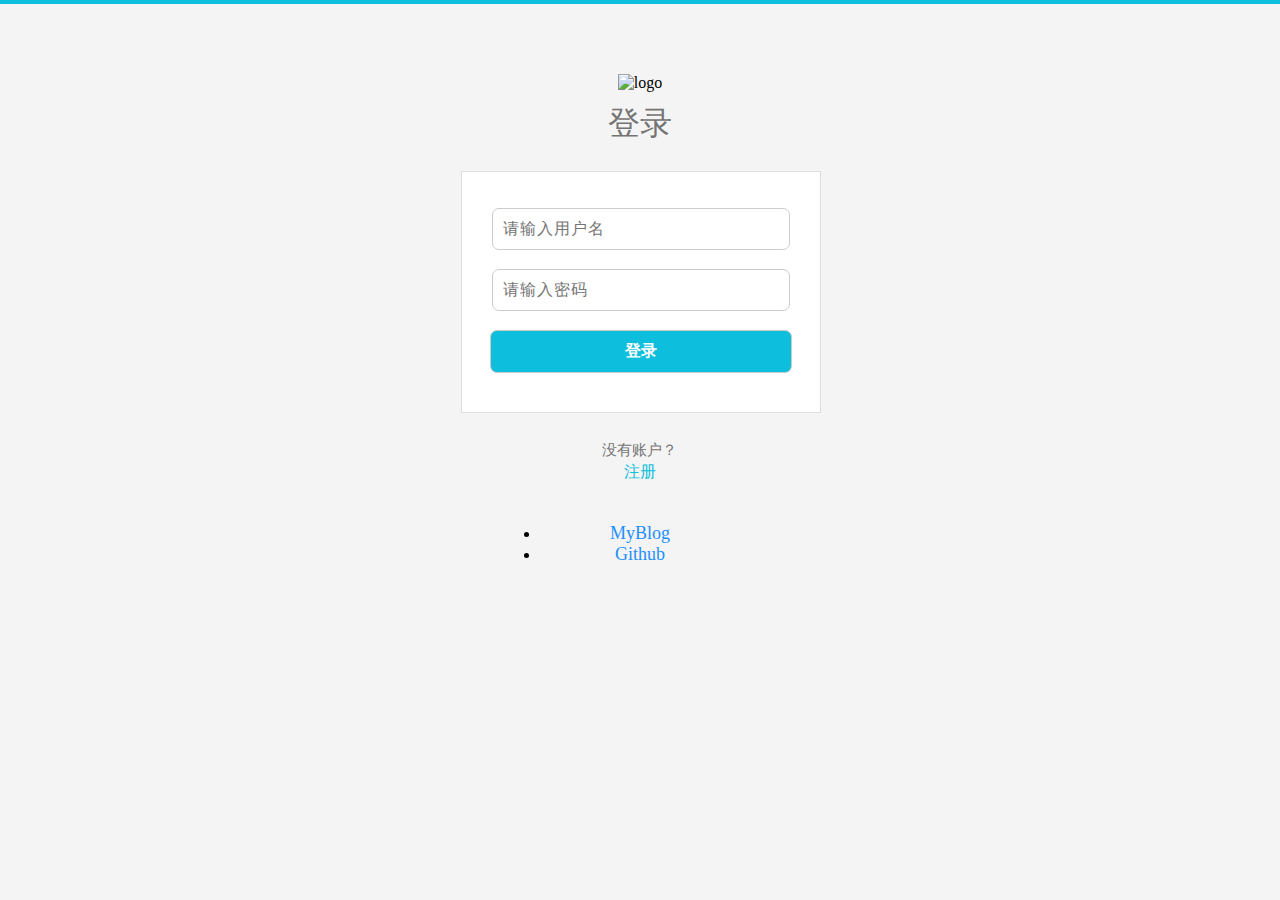
==== target/chatroom_websocket-1.0-SNAPSHOT/index.html @ 961adb6a "some update" ====
<!DOCTYPE html>
<html>
<head>
    <meta http-equiv="Content-Type" content="text/html; charset=utf-8"/>
    <title>登录界面</title>
    <link rel="stylesheet" href="assets/css/common_form.css"/>
    <script src="assets/js/common_form_test.js"></script>
</head>
<body>
    <header>
        <div class="header-line"></div>
    </header>
    <div class="content">
        <img class="content-logo" src="/assets/img/robot.jpg" alt="logo">
        <h1 class="content-title">登录</h1>
        <div class="content-form">
            <form method="post" action="/login" onsubmit="return submitTest()">
                <div id="change_margin_1">
                    <!--
                        oBlur_1：js前端校验
                    -->
                    <input class="username" type="text" name="username" placeholder="请输入用户名" onblur="oBlur_1()" onfocus="oFocus_1()">
                </div>
                <!-- input的value为空时弹出提醒 -->
                <p id="remind_1"></p>
                <div id="change_margin_2">
                    <input class="password" type="password" name="password" placeholder="请输入密码" onblur="oBlur_2()" onfocus="oFocus_2()">
                </div>
                <!-- input的value为空时弹出提醒 -->
                <p id="remind_2"></p>
                <div id="change_margin_3">
                    <input class="content-form-signup" type="submit" onclick="" value="登录">
                </div>
            </form>
        </div>
        <div class="content-login-description">没有账户？</div>
        <div><a class="content-login-link" href="/registration.html">注册</a></div>
        <div style="height: 60px; width: 200px;margin: auto;margin-top: 40px;" >
            <li><a href="https://github.com/epochong" target="_blank"><span style="color: dodgerblue; font-size: 18px;">MyBlog</span></a></li>
            <li><a href="https://epochong.github.io/" target="_blank"><span style="color: dodgerblue; font-size: 18px;">Github</span></a></li>
        </div>
    </div>
</body>
</html>
---- target/chatroom_websocket-1.0-SNAPSHOT/assets/css/common_form.css ----
/*重置样式*/
html, body, div, span, applet, object, iframe, h1, h2, h3, h4, h5, h6, p, blockquote, pre, a, abbr,
acronym, address, big, cite, code, del, dfn, em, img, ins, kbd, q, s, samp, small, strike, strong, sub
, sup, tt, var, b, u, i, dl, dt, dd, ol, ul, li, fieldset, form, label, legend, table, caption, tbody,
tfoot, thead, tr, th, td, article, aside, canvas, details, embed, figure, figcaption, footer, header,
hgroup, menu, nav, output, section, summary, time, mark, audio, video {
    margin: 0;
    padding: 0;
    border: 0
}
body {
    font-family: "微软雅黑";
    background: #f4f4f4;
}

/*header*/
.header-line {
    width: 100%;
    height: 4px;
    background: #0dbfdd;
}

/*content*/
.content {
    width: 28%;
    margin: 70px auto 0;
    text-align: center;
}
.content-logo {
    width: 80px;
    height: 80px;
}
.content-title {
    margin: 10px 0 25px 0;
    font-size: 2em;
    color: #747474;
    font-weight: normal;
}
.content-form {
    width: 100%;
    padding: 36px 0 20px;
    border: 1px solid  #dedede;
    text-align: center;
    background: #fff;
}
.content-form form div {
    margin-bottom: 19px;
}
.content-form form .username,
.content-form form .password {
    width: 77%;
    height: 20px;
    padding: 10px;
    font-size: 1em;
    border: 1px solid  #cccbcb;
    border-radius: 7px;
    letter-spacing: 1px;
}
.content-form form input:focus {
    outline: none;
    -webkit-box-shadow: 0 0 5px #0dbfdd;
            box-shadow: 0 0 5px #0dbfdd;
}
.content-form-signup {
    width: 84%;
    margin: 0 auto;
    padding: 10px;
    border: 1px solid  #cccbcb;
    border-radius: 7px;
    font-size: 1em;
    font-weight: bold;
    color: #fff;
    background: #0dbfdd;
    cursor: pointer;
}
.content-form-signup:hover {
    background: #0cb3d0;
}
.content-form-signup:focus {
    outline: none;
    border: 1px solid  #0cb3d0;
}
.content-login-description {
    margin-top: 25px;
    line-height: 1.63636364;
    color: #747474;
    font-size: .91666667rem;
}
.content-login-link {
    font-size: 16px;
    color: #0dbfdd;
    text-decoration: none;
}

/*输入框无内容便提示*/
#remind_1,
#remind_2 {
    width: 76%;
    margin: 0 auto 2px;
    text-align: left;
    font-size: .2em;
    color: #f00;
}

a{ text-decoration:none}
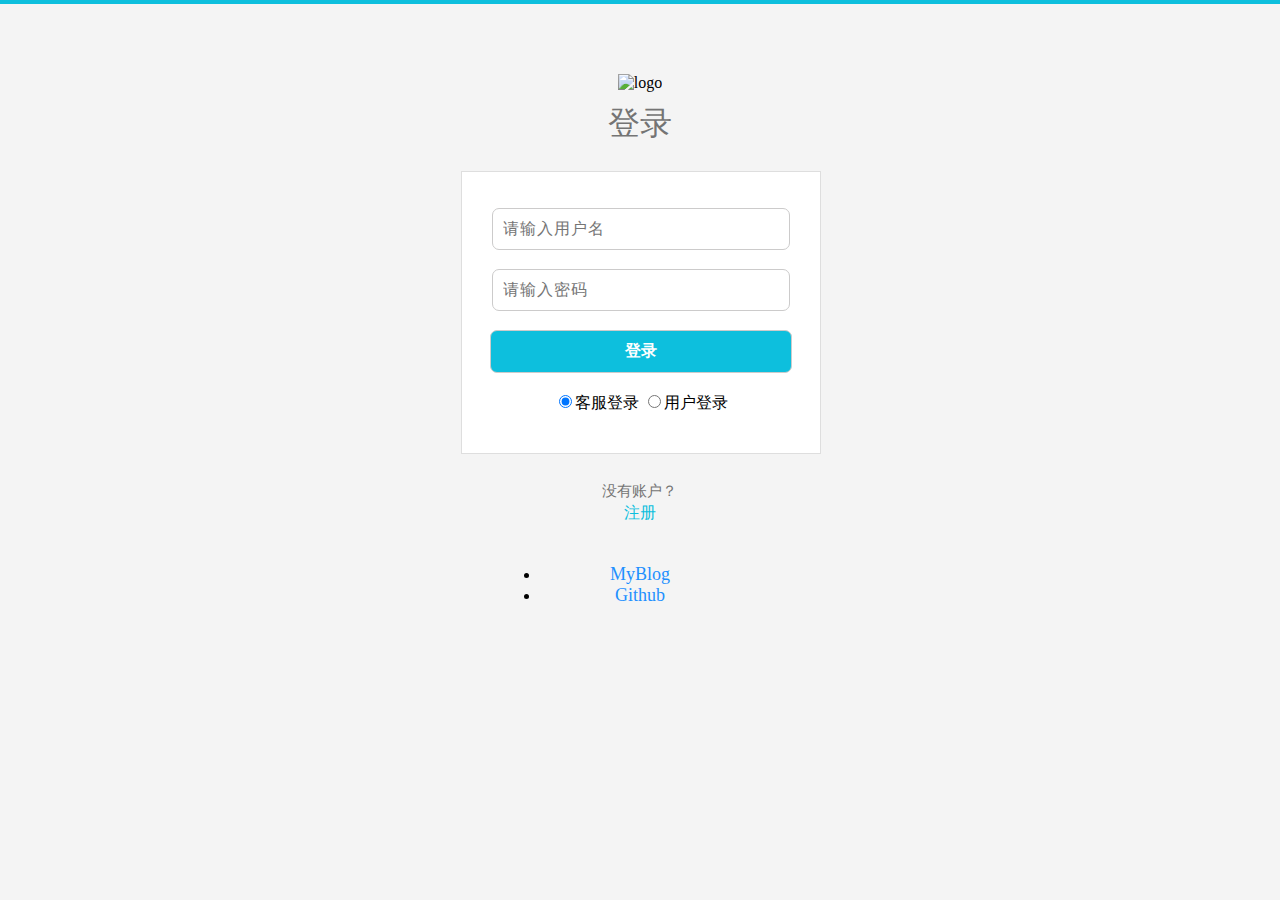
==== commit 82b5f671: "实现用户和客服区别对待，以及DDD初步分层" ====
--- a/target/chatroom_websocket-1.0-SNAPSHOT/index.html
+++ b/target/chatroom_websocket-1.0-SNAPSHOT/index.html
@@ -31,6 +31,11 @@
                 <div id="change_margin_3">
                     <input class="content-form-signup" type="submit" onclick="" value="登录">
                 </div>
+                <div id="change_margin_4">
+                    <input type="radio" name="userType" value="1" checked="checked"><span>客服登录</span>
+                    <input type="radio" name="userType" value="2"><span>用户登录</span>
+                </div>
+
             </form>
         </div>
         <div class="content-login-description">没有账户？</div>
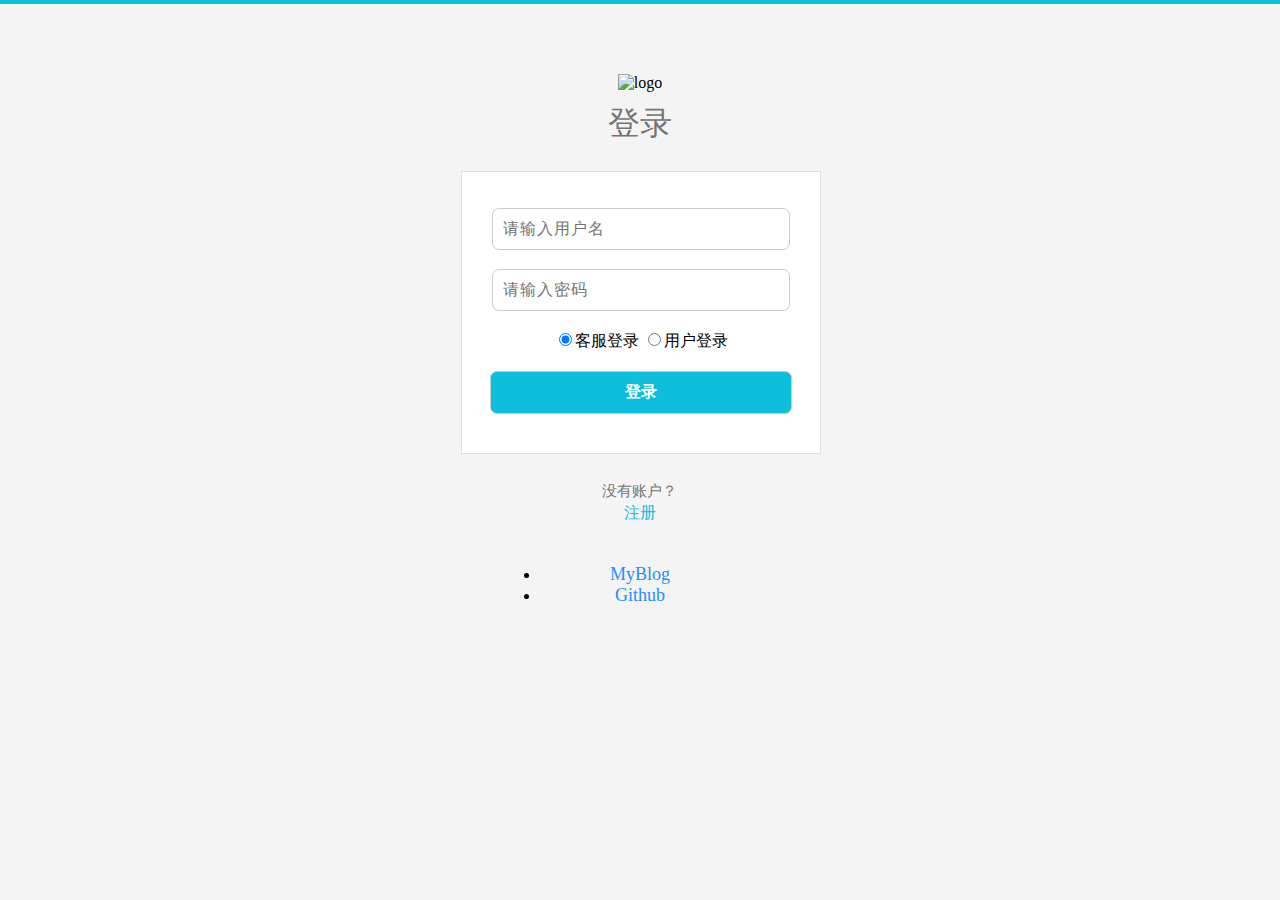
==== commit 041b576b: "1、聊天消息背景颜色区分 2、新增机器人智能回复 3、新增历史消息查询" ====
--- a/target/chatroom_websocket-1.0-SNAPSHOT/index.html
+++ b/target/chatroom_websocket-1.0-SNAPSHOT/index.html
@@ -26,16 +26,15 @@
                 <div id="change_margin_2">
                     <input class="password" type="password" name="password" placeholder="请输入密码" onblur="oBlur_2()" onfocus="oFocus_2()">
                 </div>
+                <div id="change_margin_4">
+                    <input type="radio" name="userType" value="1" checked="checked"><span>客服登录</span>
+                    <input type="radio" name="userType" value="2"><span>用户登录</span>
+                </div>
                 <!-- input的value为空时弹出提醒 -->
                 <p id="remind_2"></p>
                 <div id="change_margin_3">
                     <input class="content-form-signup" type="submit" onclick="" value="登录">
                 </div>
-                <div id="change_margin_4">
-                    <input type="radio" name="userType" value="1" checked="checked"><span>客服登录</span>
-                    <input type="radio" name="userType" value="2"><span>用户登录</span>
-                </div>
-
             </form>
         </div>
         <div class="content-login-description">没有账户？</div>
